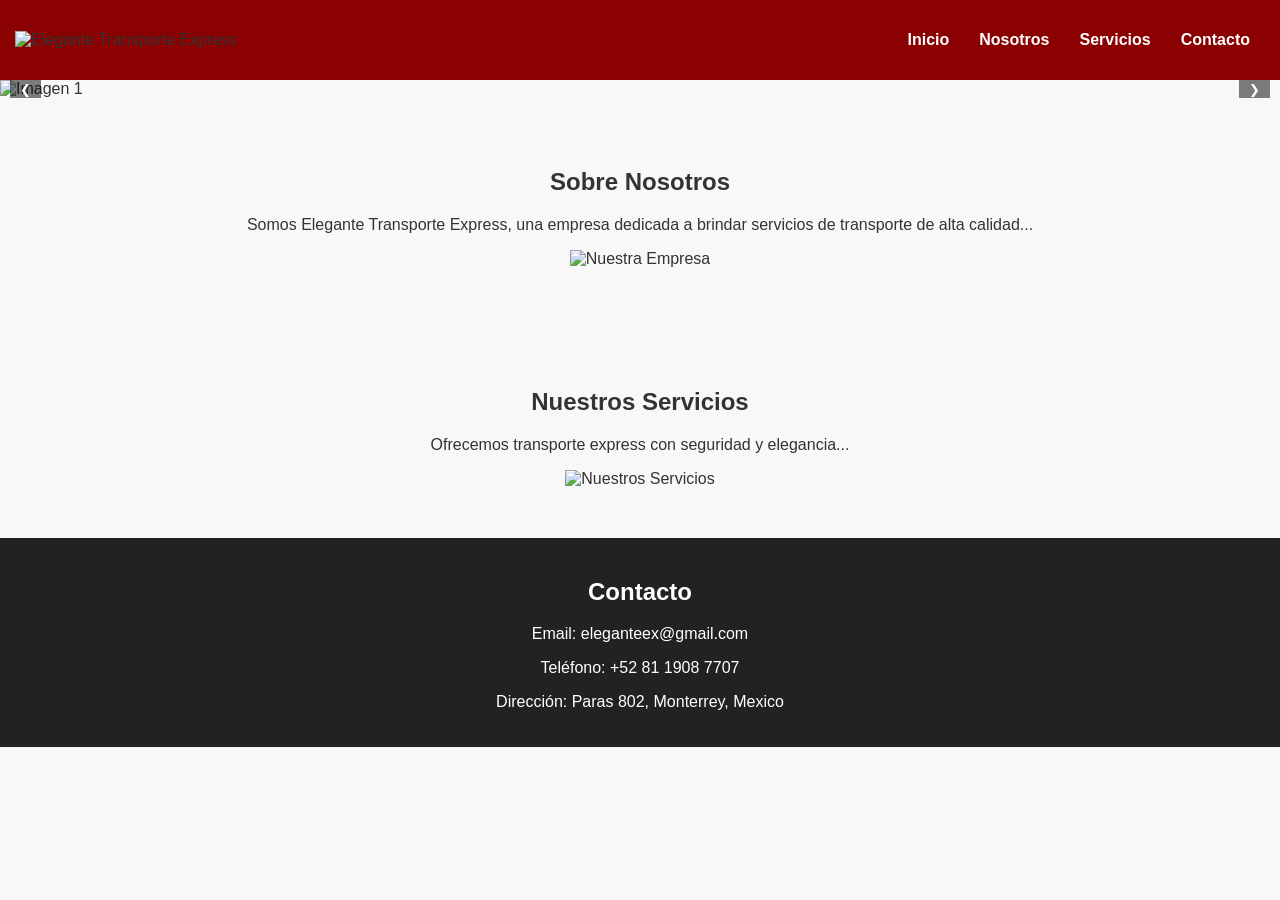
==== index.html @ 99ff6b23 "Update index.html" ====
<!DOCTYPE html>
<html lang="es">
<head>
    <meta charset="UTF-8">
    <meta name="viewport" content="width=device-width, initial-scale=1.0">
    <title>Elegante Transporte Express</title>
    <link rel="stylesheet" href="styles.css">
    <script defer src="script.js"></script>
</head>
<body>
    <header>
        <div class="logo">
            <img src="images/logo1.jpg" alt="Elegante Transporte Express">
        </div>
        <nav>
            <ul>
                <li><a href="#inicio">Inicio</a></li>
                <li><a href="#nosotros">Nosotros</a></li>
                <li><a href="#servicios">Servicios</a></li>
                <li><a href="#contacto">Contacto</a></li>
            </ul>
        </nav>
    </header>
    
    <section id="inicio" class="carousel">
        <div class="carousel-container">
            <img src="slide1.jpg" class="slide active" alt="Imagen 1">
            <img src="slide2.jpg" class="slide" alt="Imagen 2">
            <img src="slide3.jpg" class="slide" alt="Imagen 3">
        </div>
        <button class="prev" onclick="prevSlide()">&#10094;</button>
        <button class="next" onclick="nextSlide()">&#10095;</button>
    </section>
    
    <section id="nosotros" class="content">
        <h2>Sobre Nosotros</h2>
        <p>Somos Elegante Transporte Express, una empresa dedicada a brindar servicios de transporte de alta calidad...</p>
        <img src="nosotros.jpg" alt="Nuestra Empresa">
    </section>
    
    <section id="servicios" class="content">
        <h2>Nuestros Servicios</h2>
        <p>Ofrecemos transporte express con seguridad y elegancia...</p>
        <img src="servicios.jpg" alt="Nuestros Servicios">
    </section>
    
    <footer id="contacto">
        <h2>Contacto</h2>
        <p>Email: eleganteex@gmail.com</p>
        <p>Teléfono: +52 81 1908 7707
        </p>
        <p>Dirección: Paras 802, Monterrey, Mexico</p>
    </footer>
</body>
</html>
---- styles.css ----
body {
    font-family: Arial, sans-serif;
    margin: 0;
    padding: 0;
    background-color: #f8f8f8;
    color: #333;
}
header {
    display: flex;
    justify-content: space-between;
    align-items: center;
    background-color: #8B0000;
    padding: 15px;
}
.logo img {
    width: 150px;
}
nav ul {
    list-style: none;
    display: flex;
}
nav ul li {
    margin: 0 15px;
}
nav ul li a {
    color: white;
    text-decoration: none;
    font-weight: bold;
}
.carousel {
    position: relative;
    width: 100%;
    max-height: 400px;
    overflow: hidden;
}
.carousel-container {
    display: flex;
    transition: transform 0.5s ease-in-out;
}
.slide {
    width: 100%;
    display: none;
}
.slide.active {
    display: block;
}
.prev, .next {
    position: absolute;
    top: 50%;
    transform: translateY(-50%);
    background-color: rgba(0, 0, 0, 0.5);
    color: white;
    border: none;
    padding: 10px;
    cursor: pointer;
}
.prev { left: 10px; }
.next { right: 10px; }
.content {
    padding: 50px;
    text-align: center;
}
footer {
    background-color: #222;
    color: white;
    text-align: center;
    padding: 20px;
}
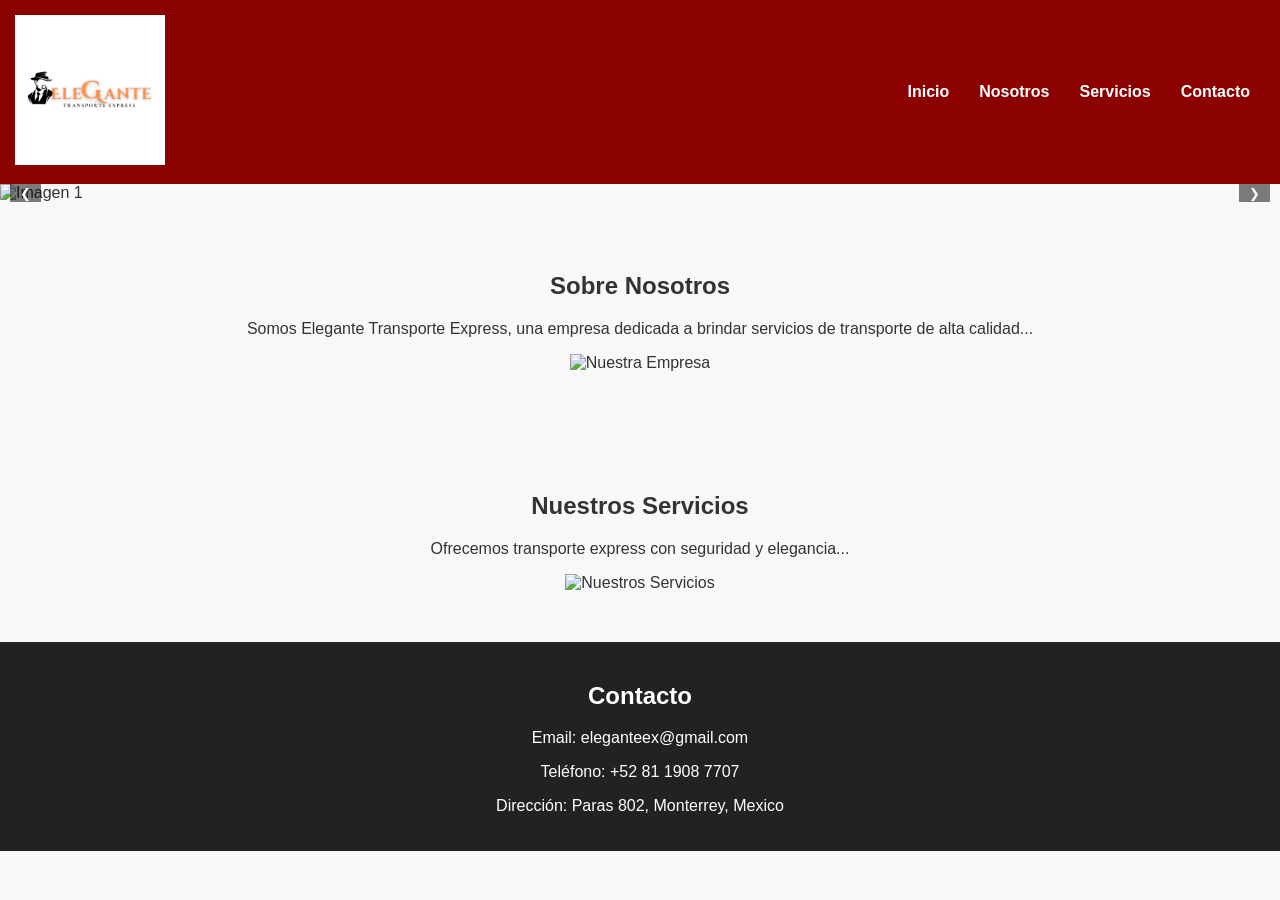
==== commit 35f8c687: "Update index.html" ====
--- a/index.html
+++ b/index.html
@@ -10,7 +10,7 @@
 <body>
     <header>
         <div class="logo">
-            <img src="images/logo1.jpg" alt="Elegante Transporte Express">
+            <img src="images/logo1.jpeg" alt="Elegante Transporte Express">
         </div>
         <nav>
             <ul>
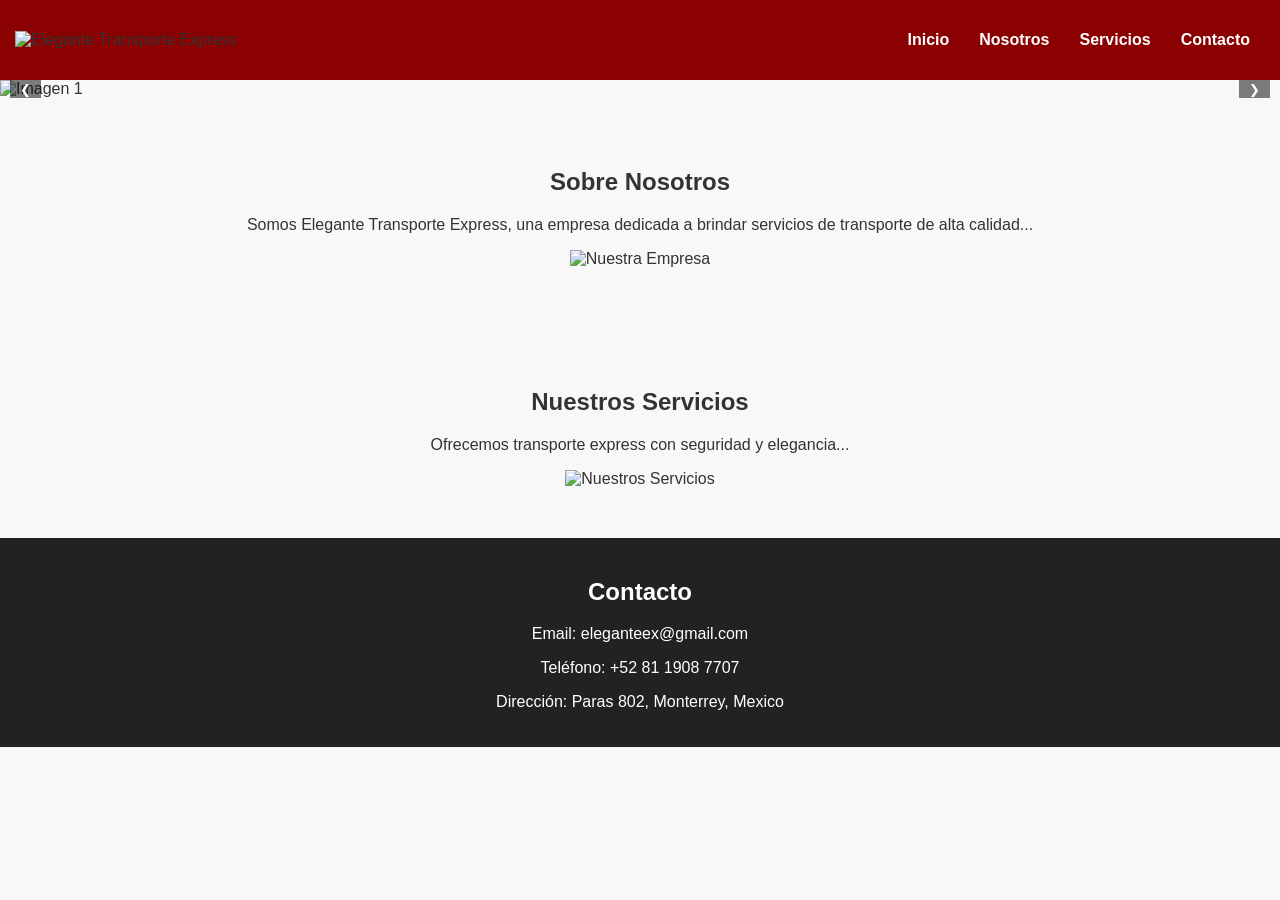
==== commit 0a7e9d1b: "Update index.html" ====
--- a/index.html
+++ b/index.html
@@ -10,7 +10,7 @@
 <body>
     <header>
         <div class="logo">
-            <img src="images/logo1.jpeg" alt="Elegante Transporte Express">
+            <img src="images/logo1.jpg" alt="Elegante Transporte Express">
         </div>
         <nav>
             <ul>
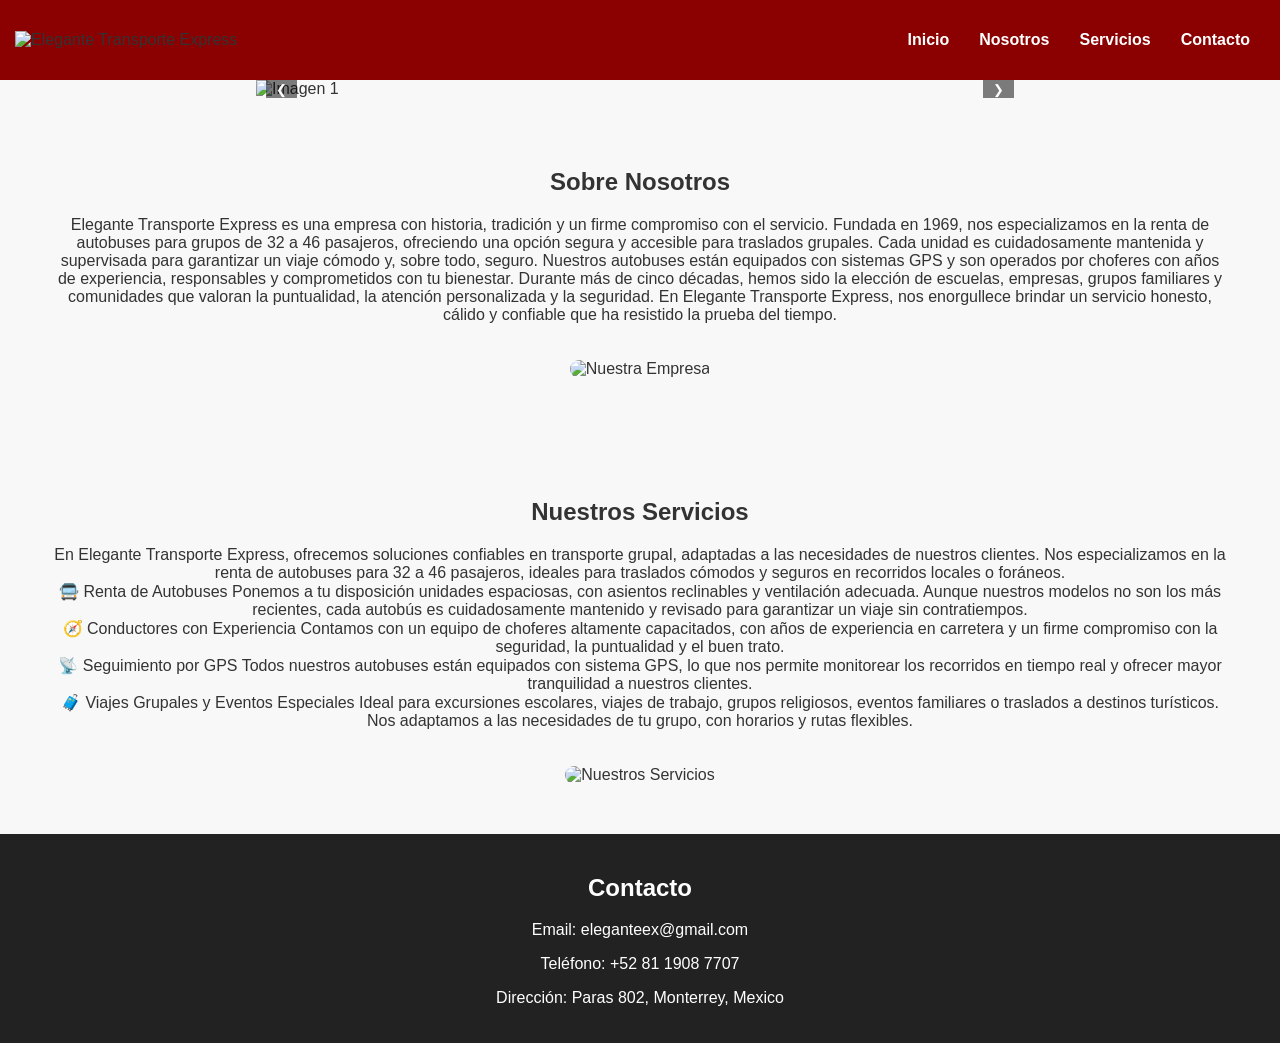
==== commit 07707b0e: "Update index.html" ====
--- a/index.html
+++ b/index.html
@@ -10,7 +10,7 @@
 <body>
     <header>
         <div class="logo">
-            <img src="images/logo1.jpg" alt="Elegante Transporte Express">
+            <img src="images/logo1.png" alt="Elegante Transporte Express">
         </div>
         <nav>
             <ul>
@@ -24,24 +24,46 @@
     
     <section id="inicio" class="carousel">
         <div class="carousel-container">
-            <img src="slide1.jpg" class="slide active" alt="Imagen 1">
-            <img src="slide2.jpg" class="slide" alt="Imagen 2">
-            <img src="slide3.jpg" class="slide" alt="Imagen 3">
+            <img src="images/ELEGANTE CDMX.png" class="slide active" alt="Imagen 1">
+            <img src="images/ELEGANTE GTO.png" class="slide" alt="Imagen 2">
+            <img src="images/ELEGANTE GUADALAJARA.png" class="slide" alt="Imagen 3">
+            <img src="images/ELEGANTE HUASTECA.png" class="slide" alt="Imagen 4">
+            <img src="images/ELEGANTE VALLARTA.png" class="slide" alt="Imagen 5">   
+            <div id="carousel" class="carousel-container" data-bs-ride="carousel" data-bs-interval="3000"> 
         </div>
+        
         <button class="prev" onclick="prevSlide()">&#10094;</button>
         <button class="next" onclick="nextSlide()">&#10095;</button>
     </section>
     
     <section id="nosotros" class="content">
         <h2>Sobre Nosotros</h2>
-        <p>Somos Elegante Transporte Express, una empresa dedicada a brindar servicios de transporte de alta calidad...</p>
-        <img src="nosotros.jpg" alt="Nuestra Empresa">
+        <p>Elegante Transporte Express es una empresa con historia, tradición y un firme compromiso con el servicio. Fundada en 1969, nos especializamos en la renta de autobuses para grupos de 32 a 46 pasajeros, ofreciendo una opción segura y accesible para traslados grupales.
+
+            Cada unidad es cuidadosamente mantenida y supervisada para garantizar un viaje cómodo y, sobre todo, seguro. Nuestros autobuses están equipados con sistemas GPS y son operados por choferes con años de experiencia, responsables y comprometidos con tu bienestar.
+            
+            Durante más de cinco décadas, hemos sido la elección de escuelas, empresas, grupos familiares y comunidades que valoran la puntualidad, la atención personalizada y la seguridad. En Elegante Transporte Express, nos enorgullece brindar un servicio honesto, cálido y confiable que ha resistido la prueba del tiempo.</p>
+        <img src="images/ELEGANTE5.png" alt="Nuestra Empresa" class="img-nosotros">
     </section>
     
     <section id="servicios" class="content">
         <h2>Nuestros Servicios</h2>
-        <p>Ofrecemos transporte express con seguridad y elegancia...</p>
-        <img src="servicios.jpg" alt="Nuestros Servicios">
+        <p>En Elegante Transporte Express, ofrecemos soluciones confiables en transporte grupal, adaptadas a las necesidades de nuestros clientes. Nos especializamos en la renta de autobuses para 32 a 46 pasajeros, ideales para traslados cómodos y seguros en recorridos locales o foráneos.
+            <br>
+            🚍 Renta de Autobuses 
+            Ponemos a tu disposición unidades espaciosas, con asientos reclinables y ventilación adecuada. Aunque nuestros modelos no son los más recientes, cada autobús es cuidadosamente mantenido y revisado para garantizar un viaje sin contratiempos.
+            <br>
+            🧭 Conductores con Experiencia
+            Contamos con un equipo de choferes altamente capacitados, con años de experiencia en carretera y un firme compromiso con la seguridad, la puntualidad y el buen trato.
+            <br>
+            📡 Seguimiento por GPS
+            Todos nuestros autobuses están equipados con sistema GPS, lo que nos permite monitorear los recorridos en tiempo real y ofrecer mayor tranquilidad a nuestros clientes.
+            <br>
+            🧳 Viajes Grupales y Eventos Especiales
+            Ideal para excursiones escolares, viajes de trabajo, grupos religiosos, eventos familiares o traslados a destinos turísticos. Nos adaptamos a las necesidades de tu grupo, con horarios y rutas flexibles.
+            <br>
+            </p>
+        <img src="images/ELEGANTE6.png" alt="Nuestros Servicios" class="img-servicios">
     </section>
     
     <footer id="contacto">
--- a/styles.css
+++ b/styles.css
@@ -13,7 +13,7 @@
     padding: 15px;
 }
 .logo img {
-    width: 150px;
+    width: 140px;
 }
 nav ul {
     list-style: none;
@@ -29,8 +29,9 @@
 }
 .carousel {
     position: relative;
-    width: 100%;
-    max-height: 400px;
+    width: 60%;
+    max-width: 1200px;
+    margin: 0 auto;
     overflow: hidden;
 }
 .carousel-container {
@@ -66,3 +67,13 @@
     text-align: center;
     padding: 20px;
 }
+
+.img-nosotros,
+.img-servicios {
+    width: 600px;
+    max-width: 600px;
+    border-radius: 12px;
+    box-shadow: 0 4px 8px rgb(red, green, blue);
+    margin-top: 20px;
+}
+
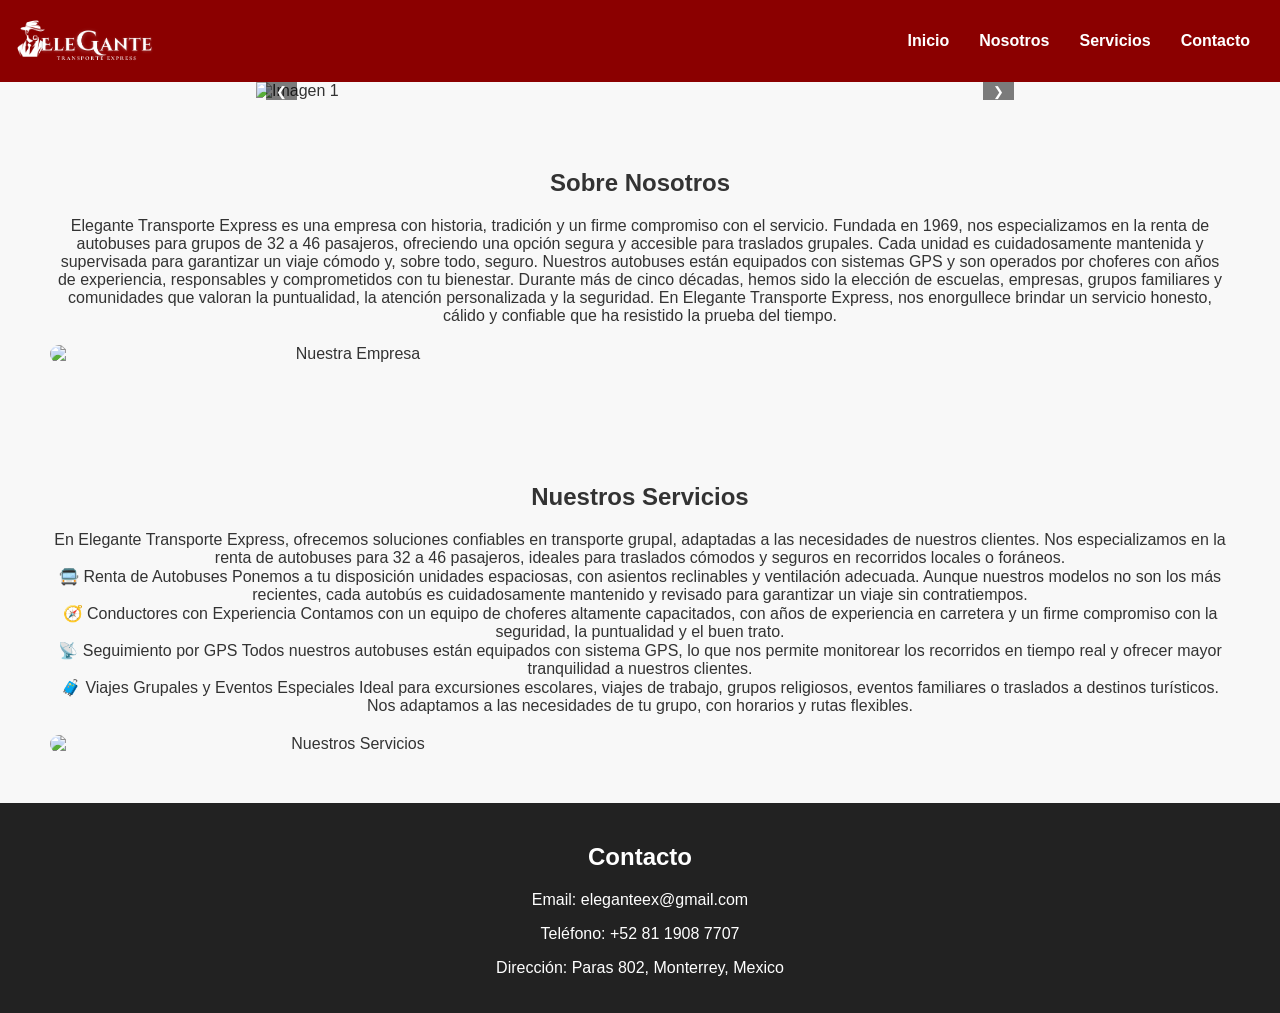
==== commit 17a55f74: "Update index.html" ====
--- a/index.html
+++ b/index.html
@@ -6,11 +6,12 @@
     <title>Elegante Transporte Express</title>
     <link rel="stylesheet" href="styles.css">
     <script defer src="script.js"></script>
+    <meta name="viewport" content="width=device-width, initial-scale=1.0">
 </head>
 <body>
     <header>
         <div class="logo">
-            <img src="images/logo1.png" alt="Elegante Transporte Express">
+            <img src="images/logo1.jpg" alt="Elegante Transporte Express">
         </div>
         <nav>
             <ul>
@@ -24,11 +25,11 @@
     
     <section id="inicio" class="carousel">
         <div class="carousel-container">
-            <img src="images/ELEGANTE CDMX.png" class="slide active" alt="Imagen 1">
-            <img src="images/ELEGANTE GTO.png" class="slide" alt="Imagen 2">
-            <img src="images/ELEGANTE GUADALAJARA.png" class="slide" alt="Imagen 3">
-            <img src="images/ELEGANTE HUASTECA.png" class="slide" alt="Imagen 4">
-            <img src="images/ELEGANTE VALLARTA.png" class="slide" alt="Imagen 5">   
+            <img src="images/ELEGANTE CDMX.jpg" class="slide active" alt="Imagen 1">
+            <img src="images/ELEGANTE GTO.jpg" class="slide" alt="Imagen 2">
+            <img src="images/ELEGANTE GUADALAJARA.jpg" class="slide" alt="Imagen 3">
+            <img src="images/ELEGANTE HUASTECA.jpg" class="slide" alt="Imagen 4">
+            <img src="images/ELEGANTE VALLARTA.jpg" class="slide" alt="Imagen 5">   
             <div id="carousel" class="carousel-container" data-bs-ride="carousel" data-bs-interval="3000"> 
         </div>
         
@@ -43,7 +44,7 @@
             Cada unidad es cuidadosamente mantenida y supervisada para garantizar un viaje cómodo y, sobre todo, seguro. Nuestros autobuses están equipados con sistemas GPS y son operados por choferes con años de experiencia, responsables y comprometidos con tu bienestar.
             
             Durante más de cinco décadas, hemos sido la elección de escuelas, empresas, grupos familiares y comunidades que valoran la puntualidad, la atención personalizada y la seguridad. En Elegante Transporte Express, nos enorgullece brindar un servicio honesto, cálido y confiable que ha resistido la prueba del tiempo.</p>
-        <img src="images/ELEGANTE5.png" alt="Nuestra Empresa" class="img-nosotros">
+        <img src="images/ELEGANTE5.jpg" alt="Nuestra Empresa" class="img-nosotros">
     </section>
     
     <section id="servicios" class="content">
@@ -63,7 +64,7 @@
             Ideal para excursiones escolares, viajes de trabajo, grupos religiosos, eventos familiares o traslados a destinos turísticos. Nos adaptamos a las necesidades de tu grupo, con horarios y rutas flexibles.
             <br>
             </p>
-        <img src="images/ELEGANTE6.png" alt="Nuestros Servicios" class="img-servicios">
+        <img src="images/ELEGANTE6.jpg" alt="Nuestros Servicios" class="img-servicios">
     </section>
     
     <footer id="contacto">
--- a/styles.css
+++ b/styles.css
@@ -75,5 +75,7 @@
     border-radius: 12px;
     box-shadow: 0 4px 8px rgb(red, green, blue);
     margin-top: 20px;
+    height: auto;
+  display: block;
 }
 
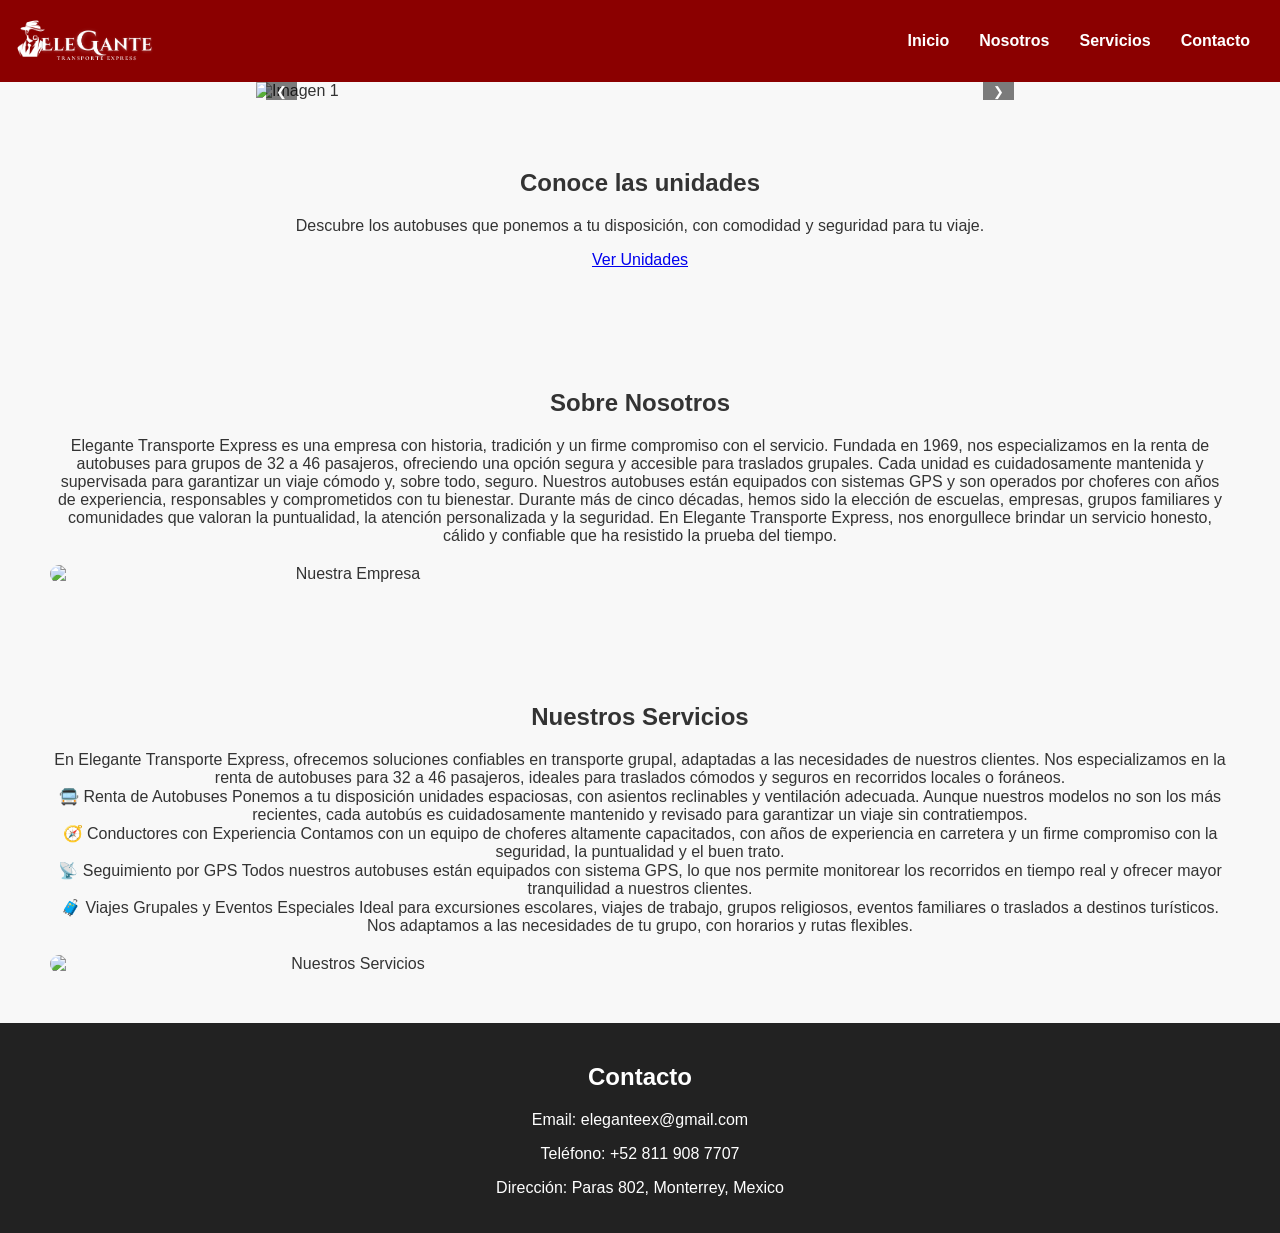
==== commit 6026966c: "Update index.html" ====
--- a/index.html
+++ b/index.html
@@ -6,7 +6,6 @@
     <title>Elegante Transporte Express</title>
     <link rel="stylesheet" href="styles.css">
     <script defer src="script.js"></script>
-    <meta name="viewport" content="width=device-width, initial-scale=1.0">
 </head>
 <body>
     <header>
@@ -30,12 +29,19 @@
             <img src="images/ELEGANTE GUADALAJARA.jpg" class="slide" alt="Imagen 3">
             <img src="images/ELEGANTE HUASTECA.jpg" class="slide" alt="Imagen 4">
             <img src="images/ELEGANTE VALLARTA.jpg" class="slide" alt="Imagen 5">   
-            <div id="carousel" class="carousel-container" data-bs-ride="carousel" data-bs-interval="3000"> 
         </div>
+        <div id="carousel" class="carousel-container" data-bs-ride="carousel" data-bs-interval="3000"> 
         
         <button class="prev" onclick="prevSlide()">&#10094;</button>
         <button class="next" onclick="nextSlide()">&#10095;</button>
     </section>
+     
+    <section id="conoce-unidades" class="content">
+        <h2>Conoce las unidades</h2>
+        <p>Descubre los autobuses que ponemos a tu disposición, con comodidad y seguridad para tu viaje.</p>
+        <a href="unidades.html" class="btn-unidades"> Ver Unidades</a>
+    </section>
+
     
     <section id="nosotros" class="content">
         <h2>Sobre Nosotros</h2>
@@ -70,7 +76,7 @@
     <footer id="contacto">
         <h2>Contacto</h2>
         <p>Email: eleganteex@gmail.com</p>
-        <p>Teléfono: +52 81 1908 7707
+        <p>Teléfono: +52 811 908 7707
         </p>
         <p>Dirección: Paras 802, Monterrey, Mexico</p>
     </footer>
